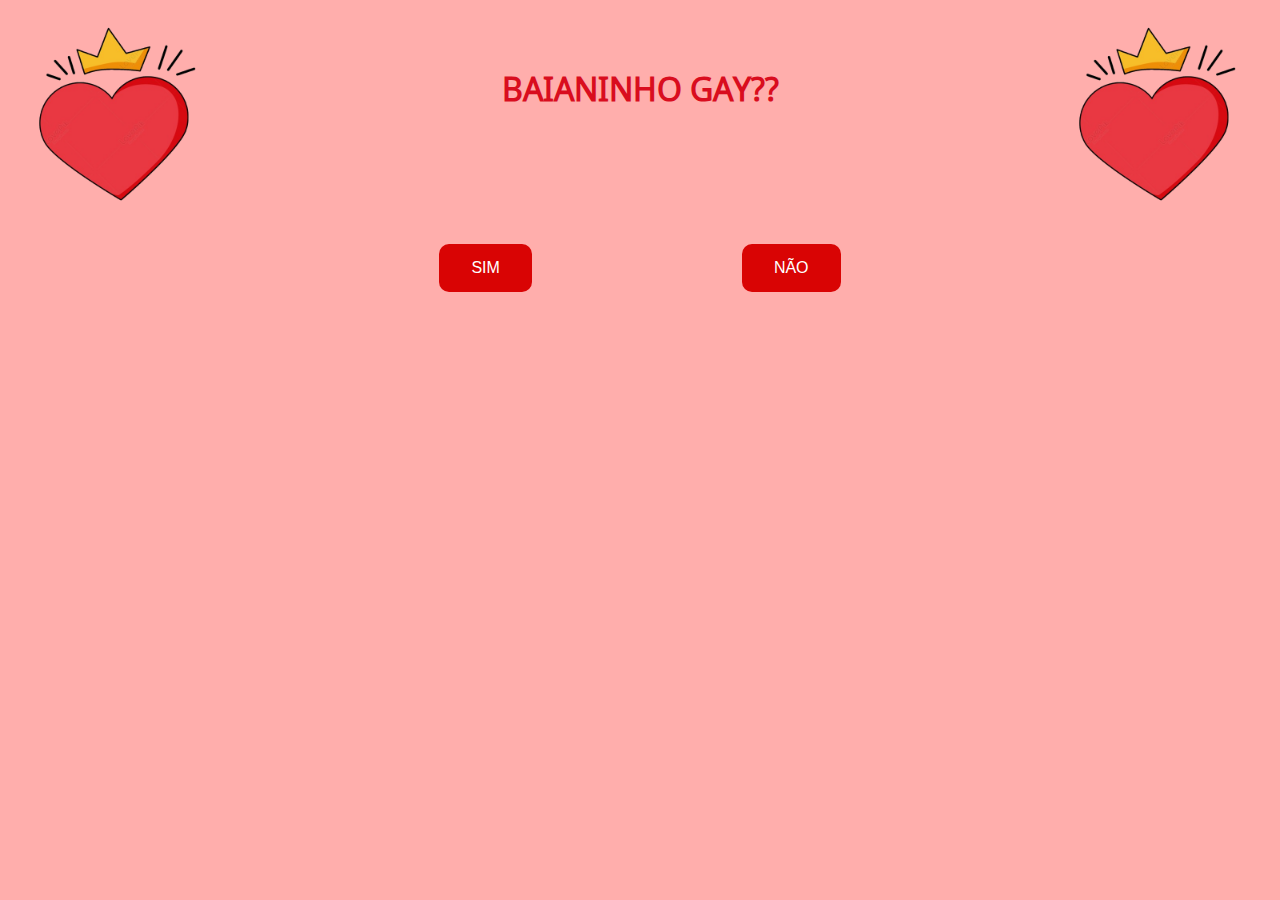
==== index.html @ 68427838 "Add files via upload" ====
<!DOCTYPE html>
<html lang="en">
<head>
  <meta charset="UTF-8">
  <meta name="viewport" content="width=device-width, initial-scale=1.0">
  <title>Document</title>
  <link rel="stylesheet" href="s.css">
  <link rel="preconnect" href="https://fonts.googleapis.com">
  <link rel="preconnect" href="https://fonts.gstatic.com" crossorigin>
  <link href="https://fonts.googleapis.com/css2?family=Noto+Sans+Cuneiform&display=swap" rel="stylesheet">

</head>
<body>
  <h1 class="text-title">BAIANINHO GAY??</h1>
  <img src="Cartoon-red-love-heart-wearing-a-crown-crown-of-love_184126_wh860-removebg-preview.png" class="left-img" width="200px" alt="">
  <img src="Cartoon-red-love-heart-wearing-a-crown-crown-of-love_184126_wh860-removebg-preview.png" class="right-img" width="200px" alt="">
    <div class="container">
      <a href="pag2.html"><button class="button-style-yes">SIM</button></a>
      <button class="button-style" onmouseover="moveButton(this)">NÃO</button> 
    </div>
  <script>
    function moveButton(button) {
        const maxX = 1000 - button.offsetWidth;  /* Largura fixa */
        const maxY = 800 - button.offsetHeight; /* Altura fixa */
        const randomX = Math.floor(Math.random() * maxX);
        const randomY = Math.floor(Math.random() * maxY);
        button.style.position = 'absolute';
        button.style.left = randomX + 'px';
        button.style.top = randomY + 'px';
    }
</script>
</body>
</html>
---- s.css ----
body, html{
    background-color: #FFAEAC;
    margin: 0;
    overflow: hidden;   
}

.container {
    display: flex;
    justify-content: center;
    align-items: center;
    gap: 10px; /* Espaço entre os botões */
}

.left-img {
    position: absolute;
    top: 0;
    left: 0;
    padding: 20px;
    border-radius: 200px;
}

.right-img {
    position: absolute;
    top: 0;
    right: 0;
    padding: 20px;
    border-radius: 200px;
}

.text-title{
    text-align: center;
    margin-top: 50px;
    font-family: "Noto Sans Cuneiform", serif;
    color: #D90D1E;
}

.button-style {
    border: none;
    color: white;
    padding: 15px 32px;
    text-align: center;
    text-decoration: none;
    display: inline-block;
    font-size: 16px;
    margin: 100px;
    background-color: #D90404;
    border-radius: 10px;
    position: relative;
    cursor: pointer;
}

.button-style-yes{
    border: none;
    color: white;
    padding: 15px 32px;
    text-align: center;
    text-decoration: none;
    display: inline-block;
    font-size: 16px;
    margin: 100px;
    border-radius: 10px;
    background-color: #D90404;
}

.button-style-yes:hover{
    border: none;
    color: white;
    padding: 15px 32px;
    text-align: center;
    text-decoration: none;
    display: inline-block;
    font-size: 16px;
    margin: 100px;
    border-radius: 10px;
    background-color: #F23D4C;
}
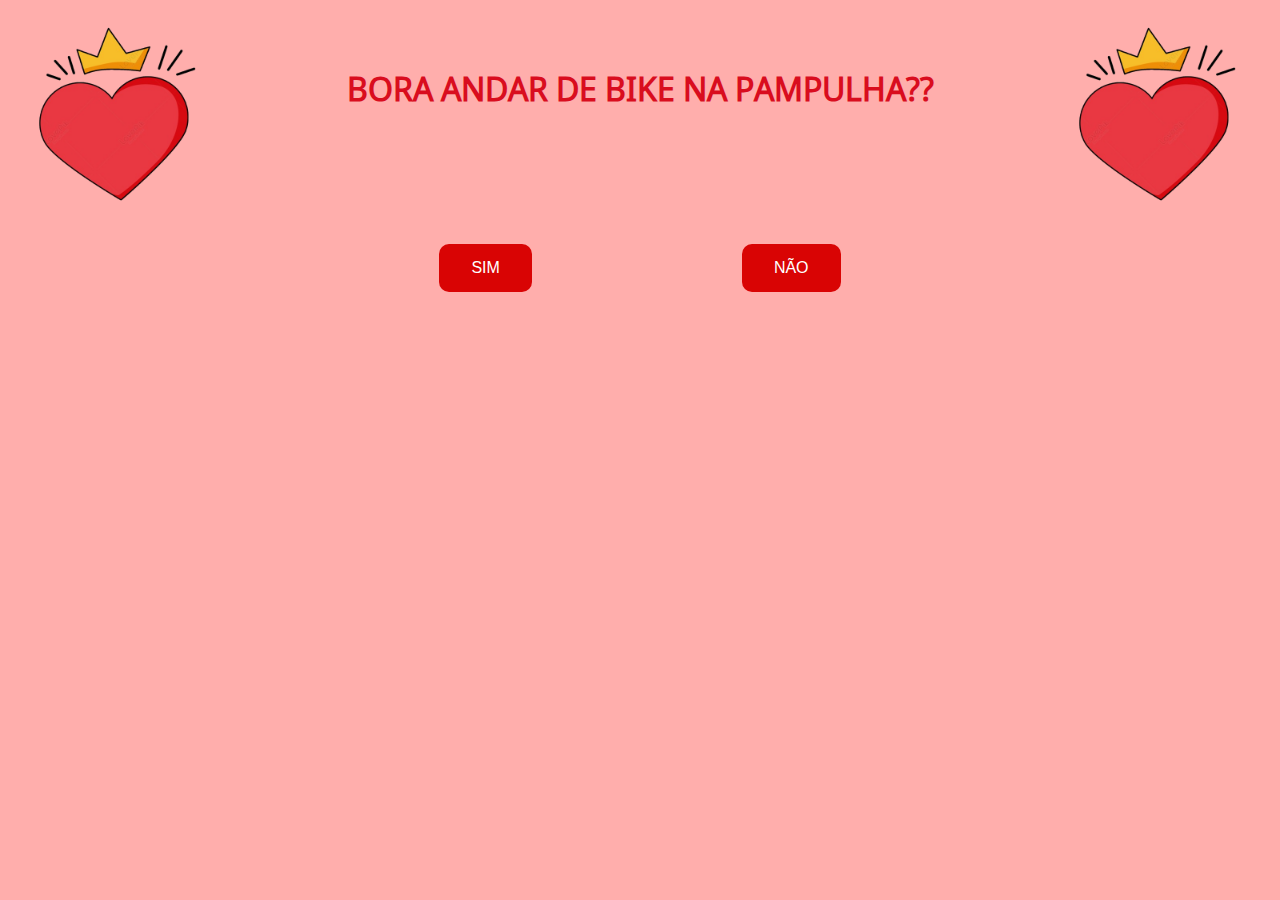
==== commit 6237ba44: "Update index.html" ====
--- a/index.html
+++ b/index.html
@@ -11,7 +11,7 @@
 
 </head>
 <body>
-  <h1 class="text-title">BAIANINHO GAY??</h1>
+  <h1 class="text-title">BORA ANDAR DE BIKE NA PAMPULHA??</h1>
   <img src="Cartoon-red-love-heart-wearing-a-crown-crown-of-love_184126_wh860-removebg-preview.png" class="left-img" width="200px" alt="">
   <img src="Cartoon-red-love-heart-wearing-a-crown-crown-of-love_184126_wh860-removebg-preview.png" class="right-img" width="200px" alt="">
     <div class="container">
@@ -30,4 +30,4 @@
     }
 </script>
 </body>
-</html>+</html>
